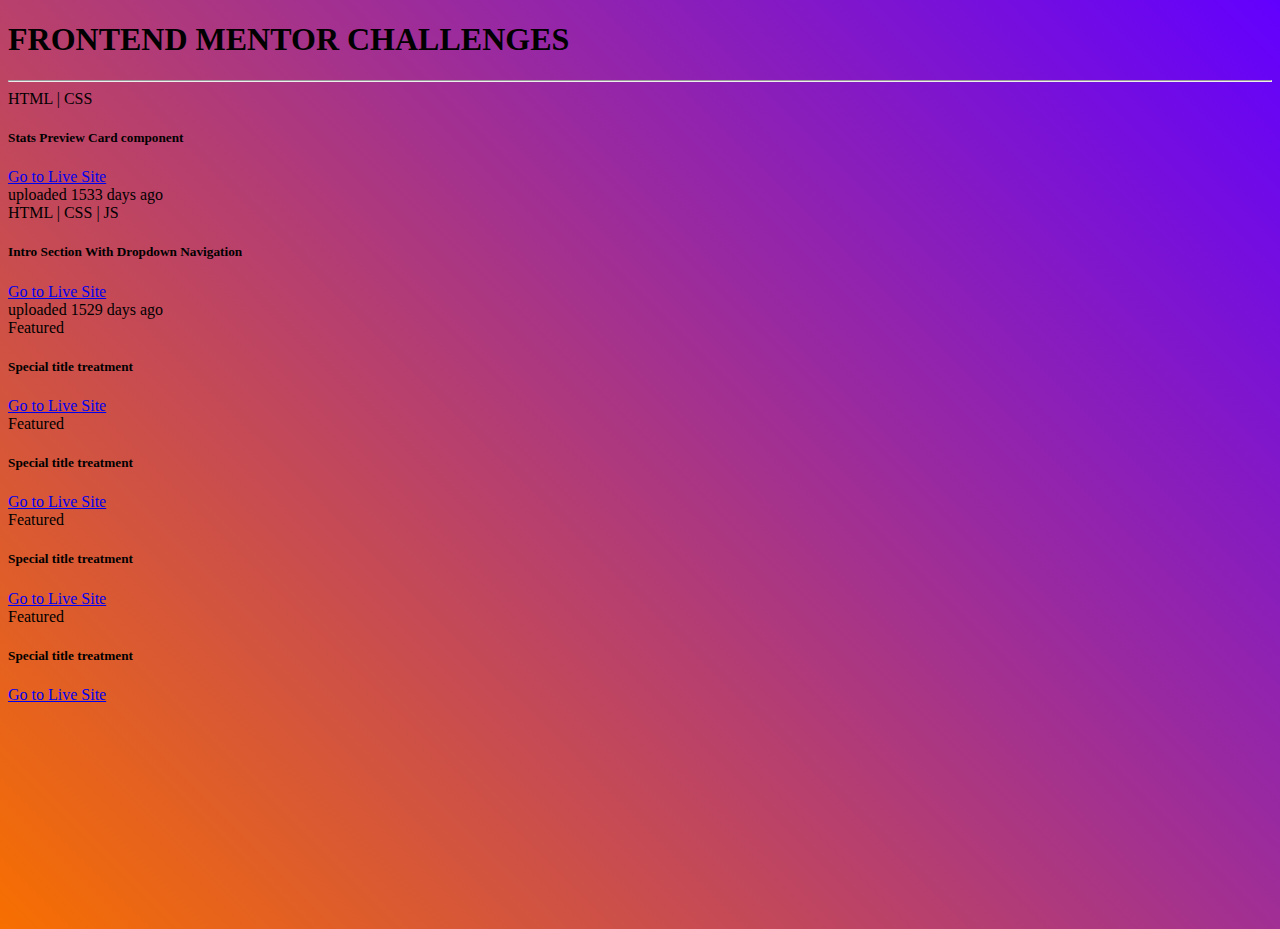
==== index.html @ ec7cfd72 "main page updated" ====
<!DOCTYPE html>
<html lang="en">
    <head>
        <meta charset="UTF-8">
        <meta http-equiv="X-UA-Compatible" content="IE=edge">
        <meta name="viewport" content="width=device-width, initial-scale=1.0">

        <!-- bootstrap -->
        <link href="https://cdn.jsdelivr.net/npm/bootstrap@5.1.3/dist/css/bootstrap.min.css" rel="stylesheet" integrity="sha384-1BmE4kWBq78iYhFldvKuhfTAU6auU8tT94WrHftjDbrCEXSU1oBoqyl2QvZ6jIW3" crossorigin="anonymous">

        <!-- css local -->
        <link rel="stylesheet" href="style.css">
        <title>Frontendmentor Challenges</title>
        
    </head>
    <body>
        <main class="container">
            <div class="my-5">
                <h1 class="text-center text-white">FRONTEND MENTOR CHALLENGES</h1>
            </div>
            <hr class="bg-white">
            <div class="row my-4">
                <div class="card-group col">
                    <div class="card text-center">
                        <div class="card-header">
                            HTML | CSS
                        </div>
                        <div class="card-body d-flex flex-column justify-content-between">
                            <h5 class="card-title">Stats Preview Card component</h5>
                            <a href="./Stats_Preview_Card_Component/index.html" class="btn btn-outline-primary">Go to Live Site</a>
                        </div>
                        <div id="uploadDate1" class="card-footer text-muted">
                        </div>
                    </div>
                </div>
                <div class="card-group col">
                    <div class="card text-center">
                        <div class="card-header">
                          HTML | CSS | JS
                        </div>
                        <div class="card-body d-flex flex-column justify-content-between">
                          <h5 class="card-title">Intro Section With Dropdown Navigation</h5>
                          <a href="./Intro_Section_With_Dropdown_Navigation/index.html" class="btn btn-outline-primary">Go to Live Site</a>
                        </div>
                        <div id="uploadDate2" class="card-footer text-muted">
                        </div>
                      </div>
                </div>
                <div class="card-group col">
                    <div class="card text-center bg-transparent">
                        <div class="card-header">
                          Featured
                        </div>
                        <div class="card-body d-flex flex-column justify-content-between">
                            <h5 class="card-title">Special title treatment</h5>
                            <a href="#" class="btn btn-outline-primary">Go to Live Site</a>
                        </div>
                        <div class="card-footer text-muted">
                        </div>
                      </div>
                </div>
            </div>
            <div class="row my-4">
                <div class="card-group col">
                    <div class="card text-center bg-transparent">
                        <div class="card-header">
                          Featured
                        </div>
                        <div class="card-body d-flex flex-column justify-content-between">
                          <h5 class="card-title">Special title treatment</h5>
                          <a href="#" class="btn btn-outline-primary">Go to Live Site</a>
                        </div>
                        <div class="card-footer text-muted">
                        </div>
                      </div>
                </div>
                <div class="card-group col">
                    <div class="card text-center bg-transparent">
                        <div class="card-header">
                          Featured
                        </div>
                        <div class="card-body d-flex flex-column justify-content-between">
                          <h5 class="card-title">Special title treatment</h5>
                          <a href="#" class="btn btn-outline-primary">Go to Live Site</a>
                        </div>
                        <div class="card-footer text-muted">
                        </div>
                      </div>
                </div>
                <div class="card-group col">
                    <div class="card text-center bg-transparent">
                        <div class="card-header">
                          Featured
                        </div>
                        <div class="card-body d-flex flex-column justify-content-between">
                          <h5 class="card-title">Special title treatment</h5>
                          <a href="#" class="btn btn-outline-primary">Go to Live Site</a>
                        </div>
                        <div class="card-footer text-muted">
                        </div>
                      </div>
                </div>
            </div>
        </main>

        <!-- js bootstrap -->
        <script src="https://cdn.jsdelivr.net/npm/bootstrap@5.1.3/dist/js/bootstrap.bundle.min.js" integrity="sha384-ka7Sk0Gln4gmtz2MlQnikT1wXgYsOg+OMhuP+IlRH9sENBO0LRn5q+8nbTov4+1p" crossorigin="anonymous"></script>

        <!-- local js -->
        <script src="./script.js"></script>
    </body>
</html>
---- style.css ----
/* elements */

body {
    min-height: 100vh;
    background: linear-gradient(-135deg, #6200ff, #f76f00);
}
    /* background-size: 600% 600%;

    -webkit-animation: AnimationName 30s ease infinite;
    -moz-animation: AnimationName 30s ease infinite;
    animation: AnimationName 30s ease infinite;
}

@-webkit-keyframes AnimationName {
    0%{background-position:0% 50%}
    50%{background-position:100% 50%}
    100%{background-position:0% 50%}
}
@-moz-keyframes AnimationName {
    0%{background-position:0% 50%}
    50%{background-position:100% 50%}
    100%{background-position:0% 50%}
}
@keyframes AnimationName {
    0%{background-position:0% 50%}
    50%{background-position:100% 50%}
    100%{background-position:0% 50%}
} */

/* IDs */


/* Classes */
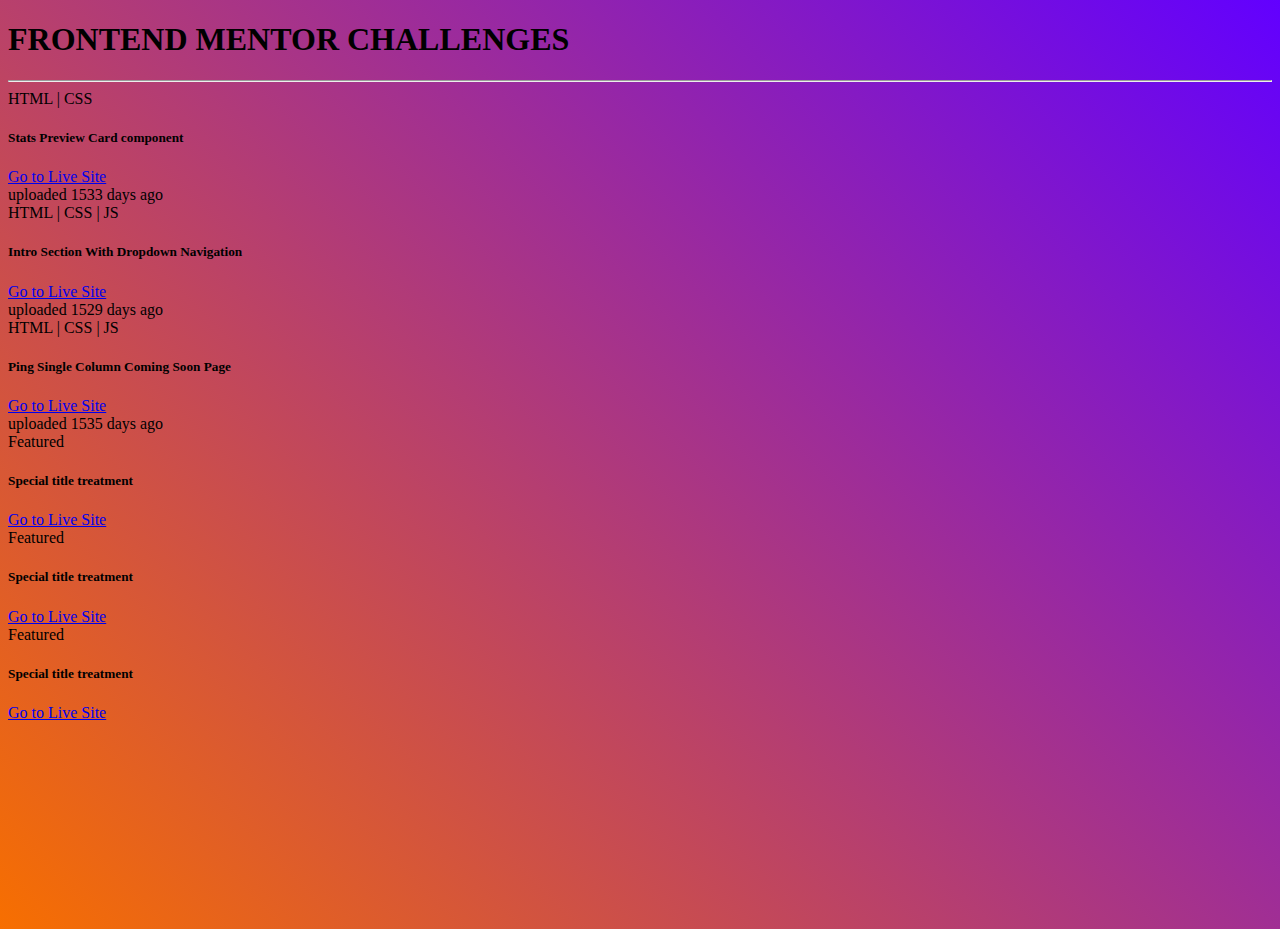
==== commit f5ae3ced: "new project added" ====
--- a/index.html
+++ b/index.html
@@ -49,13 +49,13 @@
                 <div class="card-group col">
                     <div class="card text-center bg-transparent">
                         <div class="card-header">
-                          Featured
+                          HTML | CSS | JS
                         </div>
                         <div class="card-body d-flex flex-column justify-content-between">
-                            <h5 class="card-title">Special title treatment</h5>
-                            <a href="#" class="btn btn-outline-primary">Go to Live Site</a>
+                            <h5 class="card-title">Ping Single Column Coming Soon Page</h5>
+                            <a href="./Ping_Single_Column_Coming_Soon_Page/index.html" class="btn btn-outline-primary">Go to Live Site</a>
                         </div>
-                        <div class="card-footer text-muted">
+                        <div id="uploadDate3" class="card-footer text-muted">
                         </div>
                       </div>
                 </div>
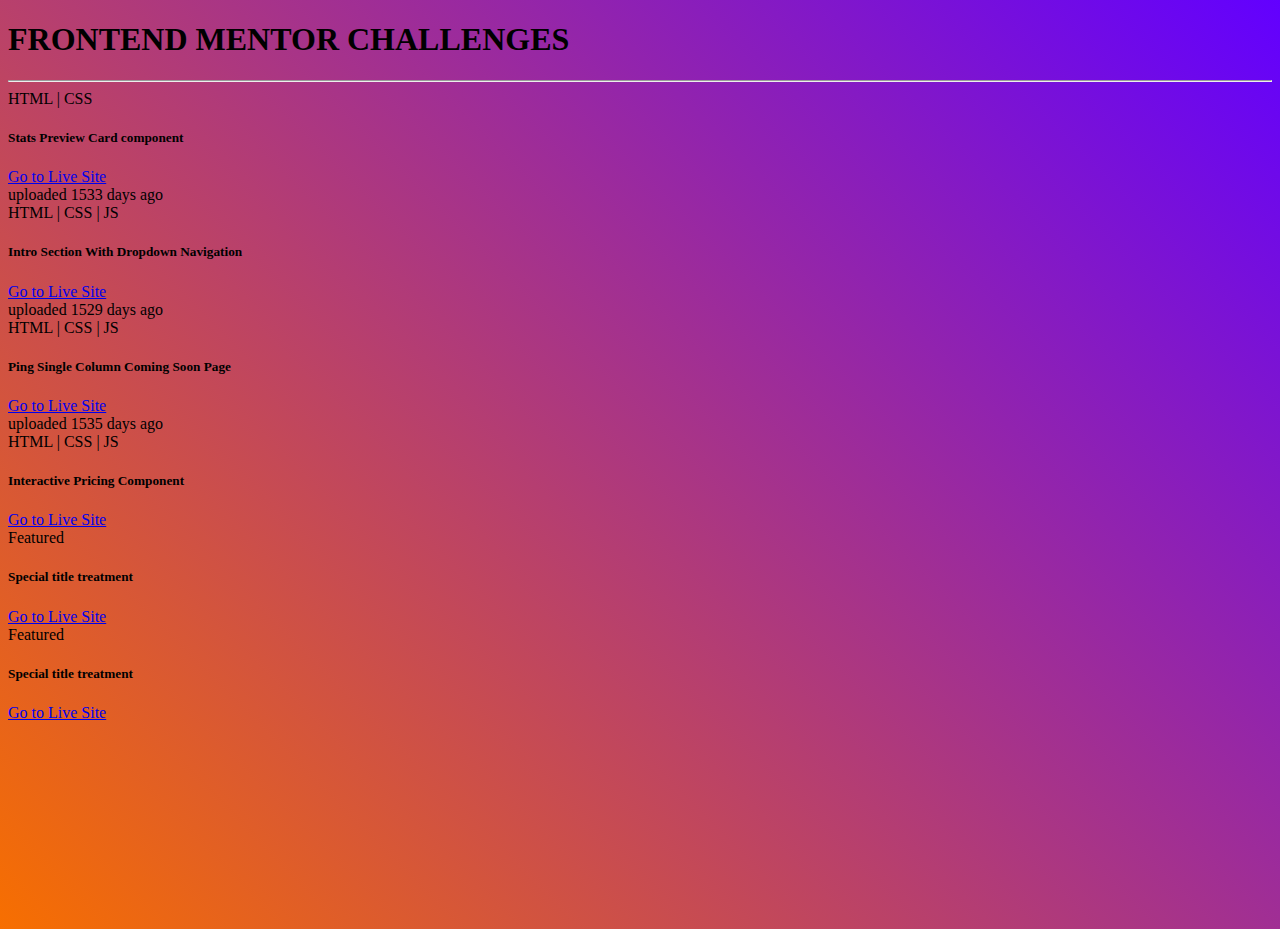
==== commit 0dd54382: "the project added to the landing page" ====
--- a/index.html
+++ b/index.html
@@ -19,8 +19,8 @@
                 <h1 class="text-center text-white">FRONTEND MENTOR CHALLENGES</h1>
             </div>
             <hr class="bg-white">
-            <div class="row my-4">
-                <div class="card-group col">
+            <div class="row my-4 d-flex flex-column flex-md-row">
+                <div class="card-group my-2 col">
                     <div class="card text-center">
                         <div class="card-header">
                             HTML | CSS
@@ -33,7 +33,7 @@
                         </div>
                     </div>
                 </div>
-                <div class="card-group col">
+                <div class="card-group my-2 col">
                     <div class="card text-center">
                         <div class="card-header">
                           HTML | CSS | JS
@@ -46,8 +46,8 @@
                         </div>
                       </div>
                 </div>
-                <div class="card-group col">
-                    <div class="card text-center bg-transparent">
+                <div class="card-group my-2 col">
+                    <div class="card text-center">
                         <div class="card-header">
                           HTML | CSS | JS
                         </div>
@@ -60,8 +60,21 @@
                       </div>
                 </div>
             </div>
-            <div class="row my-4">
-                <div class="card-group col">
+            <div class="row my-4 d-flex flex-column flex-md-row">
+                <div class="card-group my-2 col">
+                    <div class="card text-center bg-transparent">
+                        <div class="card-header">
+                          HTML | CSS | JS
+                        </div>
+                        <div class="card-body d-flex flex-column justify-content-between">
+                          <h5 class="card-title">Interactive Pricing Component</h5>
+                          <a href="./Interactive_Pricing_Component/index.html" class="btn btn-outline-primary">Go to Live Site</a>
+                        </div>
+                        <div class="card-footer text-muted">
+                        </div>
+                      </div>
+                </div>
+                <div class="card-group my-2 col">
                     <div class="card text-center bg-transparent">
                         <div class="card-header">
                           Featured
@@ -74,20 +87,7 @@
                         </div>
                       </div>
                 </div>
-                <div class="card-group col">
-                    <div class="card text-center bg-transparent">
-                        <div class="card-header">
-                          Featured
-                        </div>
-                        <div class="card-body d-flex flex-column justify-content-between">
-                          <h5 class="card-title">Special title treatment</h5>
-                          <a href="#" class="btn btn-outline-primary">Go to Live Site</a>
-                        </div>
-                        <div class="card-footer text-muted">
-                        </div>
-                      </div>
-                </div>
-                <div class="card-group col">
+                <div class="card-group my-2 col">
                     <div class="card text-center bg-transparent">
                         <div class="card-header">
                           Featured
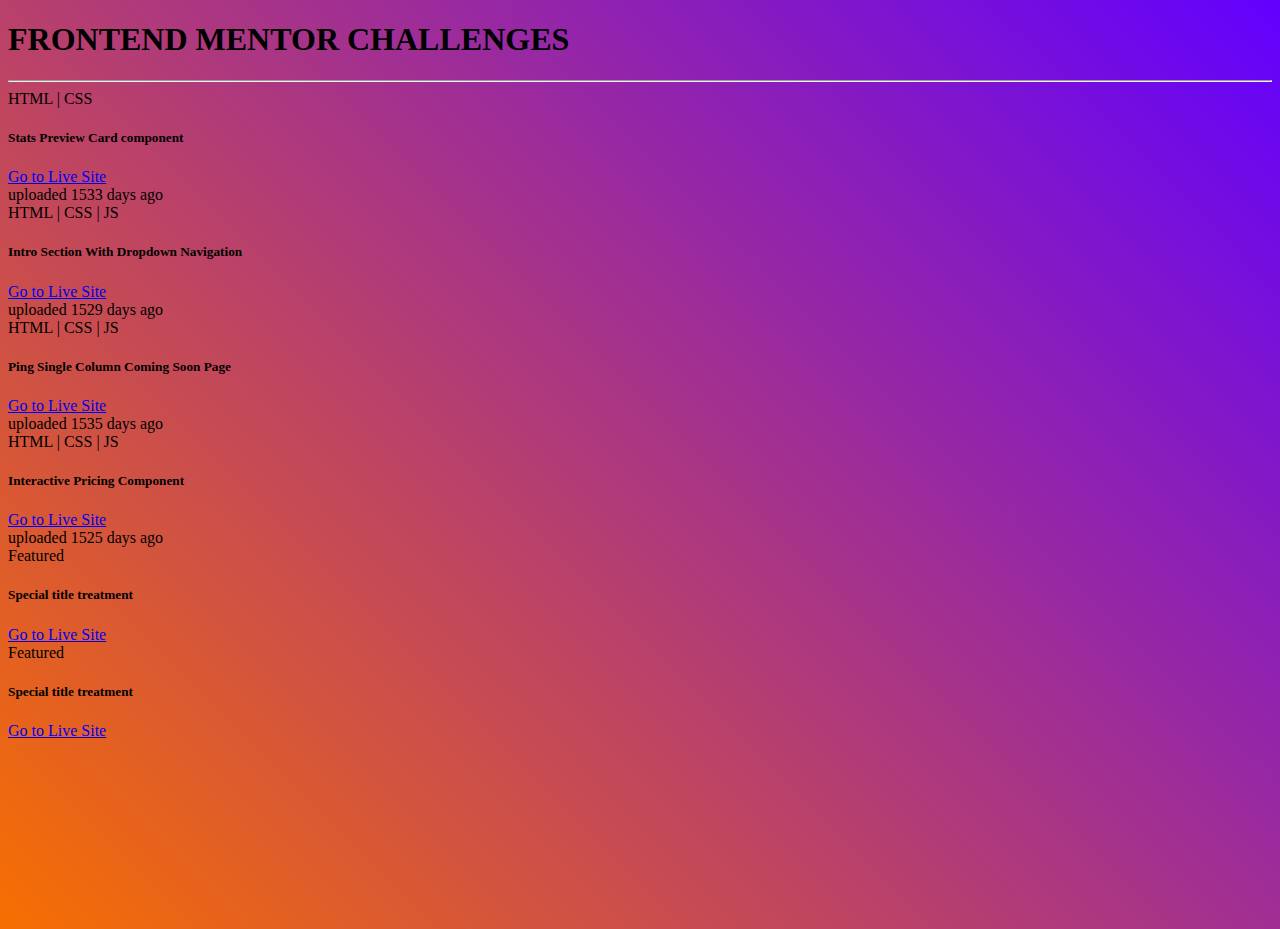
==== commit 006455a3: "landing page edited" ====
--- a/index.html
+++ b/index.html
@@ -25,10 +25,12 @@
                         <div class="card-header">
                             HTML | CSS
                         </div>
+
                         <div class="card-body d-flex flex-column justify-content-between">
                             <h5 class="card-title">Stats Preview Card component</h5>
                             <a href="./Stats_Preview_Card_Component/index.html" class="btn btn-outline-primary">Go to Live Site</a>
                         </div>
+
                         <div id="uploadDate1" class="card-footer text-muted">
                         </div>
                     </div>
@@ -38,10 +40,12 @@
                         <div class="card-header">
                           HTML | CSS | JS
                         </div>
+
                         <div class="card-body d-flex flex-column justify-content-between">
                           <h5 class="card-title">Intro Section With Dropdown Navigation</h5>
                           <a href="./Intro_Section_With_Dropdown_Navigation/index.html" class="btn btn-outline-primary">Go to Live Site</a>
                         </div>
+
                         <div id="uploadDate2" class="card-footer text-muted">
                         </div>
                       </div>
@@ -51,10 +55,12 @@
                         <div class="card-header">
                           HTML | CSS | JS
                         </div>
+
                         <div class="card-body d-flex flex-column justify-content-between">
                             <h5 class="card-title">Ping Single Column Coming Soon Page</h5>
                             <a href="./Ping_Single_Column_Coming_Soon_Page/index.html" class="btn btn-outline-primary">Go to Live Site</a>
                         </div>
+                        
                         <div id="uploadDate3" class="card-footer text-muted">
                         </div>
                       </div>
@@ -62,15 +68,17 @@
             </div>
             <div class="row my-4 d-flex flex-column flex-md-row">
                 <div class="card-group my-2 col">
-                    <div class="card text-center bg-transparent">
+                    <div class="card text-center">
                         <div class="card-header">
-                          HTML | CSS | JS
+                          HTML | CSS | JS 
                         </div>
+
                         <div class="card-body d-flex flex-column justify-content-between">
                           <h5 class="card-title">Interactive Pricing Component</h5>
                           <a href="./Interactive_Pricing_Component/index.html" class="btn btn-outline-primary">Go to Live Site</a>
                         </div>
-                        <div class="card-footer text-muted">
+
+                        <div id="uploadDate4" class="card-footer text-muted">
                         </div>
                       </div>
                 </div>
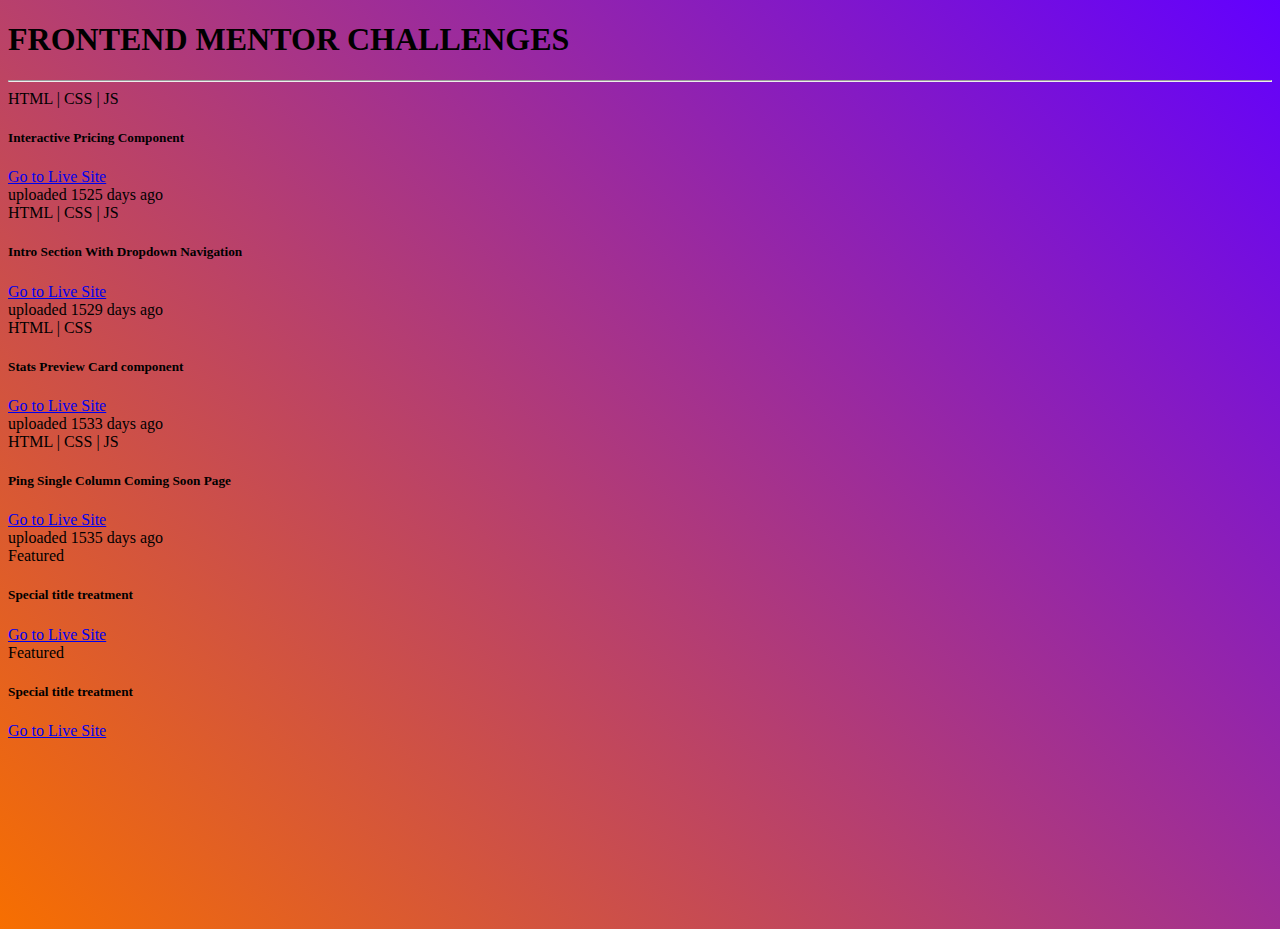
==== commit 84fb679c: "readme file edited" ====
--- a/index.html
+++ b/index.html
@@ -19,8 +19,46 @@
                 <h1 class="text-center text-white">FRONTEND MENTOR CHALLENGES</h1>
             </div>
             <hr class="bg-white">
-            <div class="row my-4 d-flex flex-column flex-md-row">
-                <div class="card-group my-2 col">
+            <div class="row my-4 d-flex flex-column flex-md-row m-auto">
+
+				<!-- project 1 starts -->
+				<div class="card-group my-2 col col-md-6 col-lg-4">
+                    <div class="card text-center">
+                        <div class="card-header">
+                          	HTML | CSS | JS 
+                        </div>
+
+                        <div class="card-body d-flex flex-column justify-content-between">
+							<h5 class="card-title">Interactive Pricing Component</h5>
+							<a href="./Interactive_Pricing_Component/index.html" class="btn btn-outline-primary">Go to Live Site</a>
+                        </div>
+
+                        <div id="uploadDate4" class="card-footer text-muted">
+                        </div>
+                    </div>
+                </div>
+				<!-- project 1 ends -->
+
+				<!-- project 2 starts -->
+				<div class="card-group my-2 col col-md-6 col-lg-4">
+                    <div class="card text-center">
+                        <div class="card-header">
+                          	HTML | CSS | JS
+                        </div>
+
+                        <div class="card-body d-flex flex-column justify-content-between">
+							<h5 class="card-title">Intro Section With Dropdown Navigation</h5>
+							<a href="./Intro_Section_With_Dropdown_Navigation/index.html" class="btn btn-outline-primary">Go to Live Site</a>
+                        </div>
+
+                        <div id="uploadDate2" class="card-footer text-muted">
+                        </div>
+                      </div>
+                </div>
+				<!-- project 2 starts -->
+
+				<!-- project 3 starts -->
+                <div class="card-group my-2 col col-md-6 col-lg-4">
                     <div class="card text-center">
                         <div class="card-header">
                             HTML | CSS
@@ -35,25 +73,13 @@
                         </div>
                     </div>
                 </div>
-                <div class="card-group my-2 col">
+				<!-- project 3 ends -->
+
+				<!-- project 4 starts -->
+                <div class="card-group my-2 col col-md-6 col-lg-4">
                     <div class="card text-center">
                         <div class="card-header">
-                          HTML | CSS | JS
-                        </div>
-
-                        <div class="card-body d-flex flex-column justify-content-between">
-                          <h5 class="card-title">Intro Section With Dropdown Navigation</h5>
-                          <a href="./Intro_Section_With_Dropdown_Navigation/index.html" class="btn btn-outline-primary">Go to Live Site</a>
-                        </div>
-
-                        <div id="uploadDate2" class="card-footer text-muted">
-                        </div>
-                      </div>
-                </div>
-                <div class="card-group my-2 col">
-                    <div class="card text-center">
-                        <div class="card-header">
-                          HTML | CSS | JS
+                           HTML | CSS | JS
                         </div>
 
                         <div class="card-body d-flex flex-column justify-content-between">
@@ -63,51 +89,42 @@
                         
                         <div id="uploadDate3" class="card-footer text-muted">
                         </div>
-                      </div>
+                    </div>
                 </div>
-            </div>
-            <div class="row my-4 d-flex flex-column flex-md-row">
-                <div class="card-group my-2 col">
-                    <div class="card text-center">
-                        <div class="card-header">
-                          HTML | CSS | JS 
-                        </div>
+                <!-- project 4 ends -->
 
-                        <div class="card-body d-flex flex-column justify-content-between">
-                          <h5 class="card-title">Interactive Pricing Component</h5>
-                          <a href="./Interactive_Pricing_Component/index.html" class="btn btn-outline-primary">Go to Live Site</a>
-                        </div>
-
-                        <div id="uploadDate4" class="card-footer text-muted">
-                        </div>
-                      </div>
-                </div>
-                <div class="card-group my-2 col">
+				<!-- project 5 starts -->
+                <div class="card-group my-2 col col-md-6 col-lg-4">
                     <div class="card text-center bg-transparent">
                         <div class="card-header">
-                          Featured
+                          	Featured
                         </div>
                         <div class="card-body d-flex flex-column justify-content-between">
-                          <h5 class="card-title">Special title treatment</h5>
-                          <a href="#" class="btn btn-outline-primary">Go to Live Site</a>
+							<h5 class="card-title">Special title treatment</h5>
+							<a href="#" class="btn btn-outline-primary">Go to Live Site</a>
                         </div>
                         <div class="card-footer text-muted">
                         </div>
                       </div>
                 </div>
-                <div class="card-group my-2 col">
+				<!-- project 5 ends -->
+
+				<!-- project 6 starts -->
+                <div class="card-group my-2 col col-md-6 col-lg-4">
                     <div class="card text-center bg-transparent">
                         <div class="card-header">
-                          Featured
+                          	Featured
                         </div>
                         <div class="card-body d-flex flex-column justify-content-between">
-                          <h5 class="card-title">Special title treatment</h5>
-                          <a href="#" class="btn btn-outline-primary">Go to Live Site</a>
+							<h5 class="card-title">Special title treatment</h5>
+							<a href="#" class="btn btn-outline-primary">Go to Live Site</a>
                         </div>
                         <div class="card-footer text-muted">
                         </div>
-                      </div>
+                    </div>
                 </div>
+				<!-- project 6 ends -->
+
             </div>
         </main>
 
